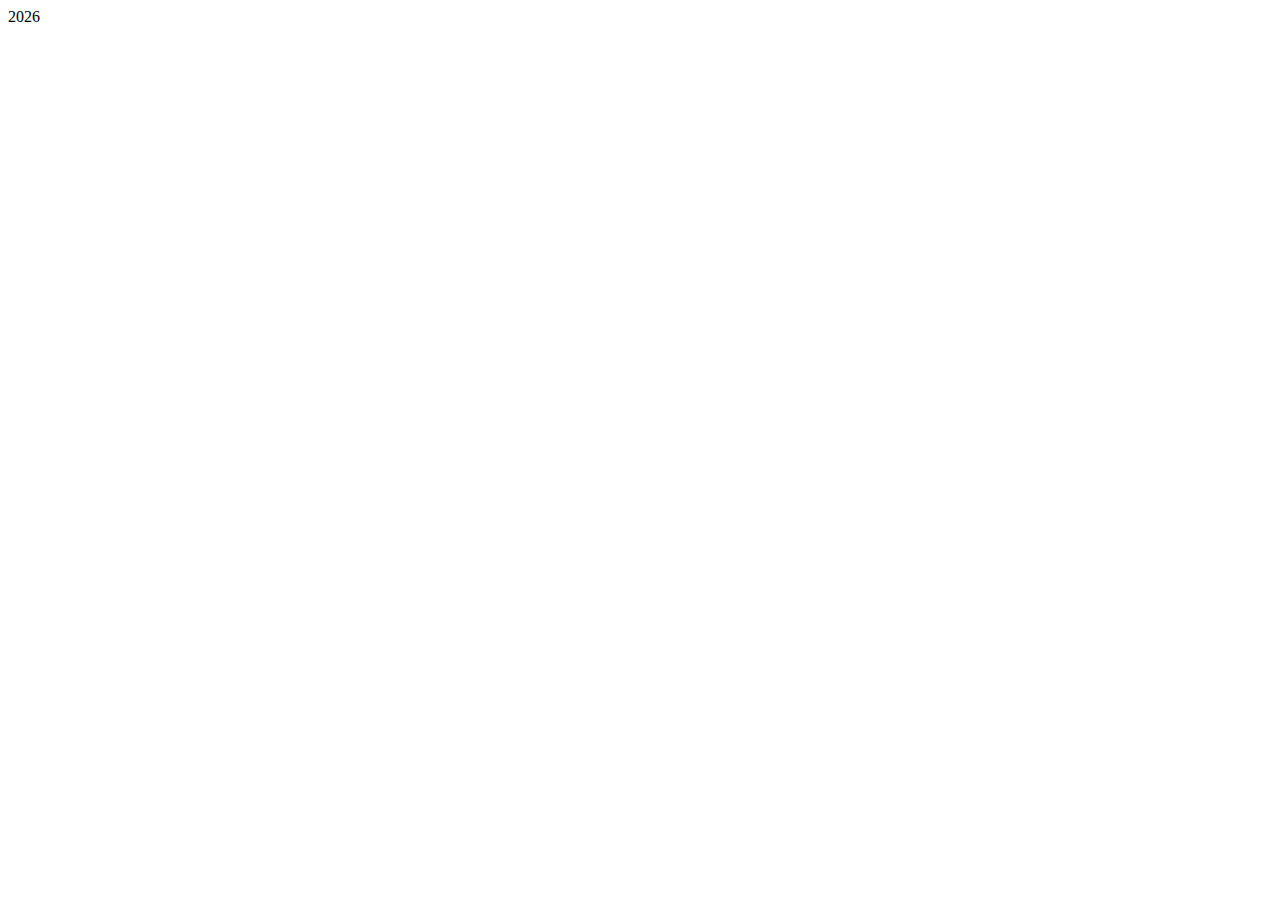
==== index.html @ 8a5441c1 "project started" ====
<!DOCTYPE html>
<html lang="en">
<head>
    <meta charset="UTF-8">
    <meta name="viewport" content="width=device-width, initial-scale=1.0">
    <meta http-equiv="X-UA-Compatible" content="ie=edge">
    <link rel="stylesheet" href="https://use.fontawesome.com/releases/v5.3.1/css/all.css" integrity="sha384-mzrmE5qonljUremFsqc01SB46JvROS7bZs3IO2EmfFsd15uHvIt+Y8vEf7N7fWAU" crossorigin="anonymous">
    <link rel="stylesheet" href="https://stackpath.bootstrapcdn.com/bootstrap/4.1.3/css/bootstrap.min.css" integrity="sha384-MCw98/SFnGE8fJT3GXwEOngsV7Zt27NXFoaoApmYm81iuXoPkFOJwJ8ERdknLPMO" crossorigin="anonymous">

    <link rel="stylesheet" href="css/style.css">
    <title>Bootstrap Theme</title>
</head>
<body>
    <!-- Start Here -->

<span id="year"></span>    
<script src="https://ajax.googleapis.com/ajax/libs/jquery/3.3.1/jquery.min.js"></script>
<script src="https://cdnjs.cloudflare.com/ajax/libs/popper.js/1.14.3/umd/popper.min.js" integrity="sha384-ZMP7rVo3mIykV+2+9J3UJ46jBk0WLaUAdn689aCwoqbBJiSnjAK/l8WvCWPIPm49" crossorigin="anonymous"></script>
<script src="https://stackpath.bootstrapcdn.com/bootstrap/4.1.3/js/bootstrap.min.js" integrity="sha384-ChfqqxuZUCnJSK3+MXmPNIyE6ZbWh2IMqE241rYiqJxyMiZ6OW/JmZQ5stwEULTy" crossorigin="anonymous"></script>

<script>
    //get the current year for copyright
    $('#year').text(new Date().getFullYear());
</script>
</body>
</html>
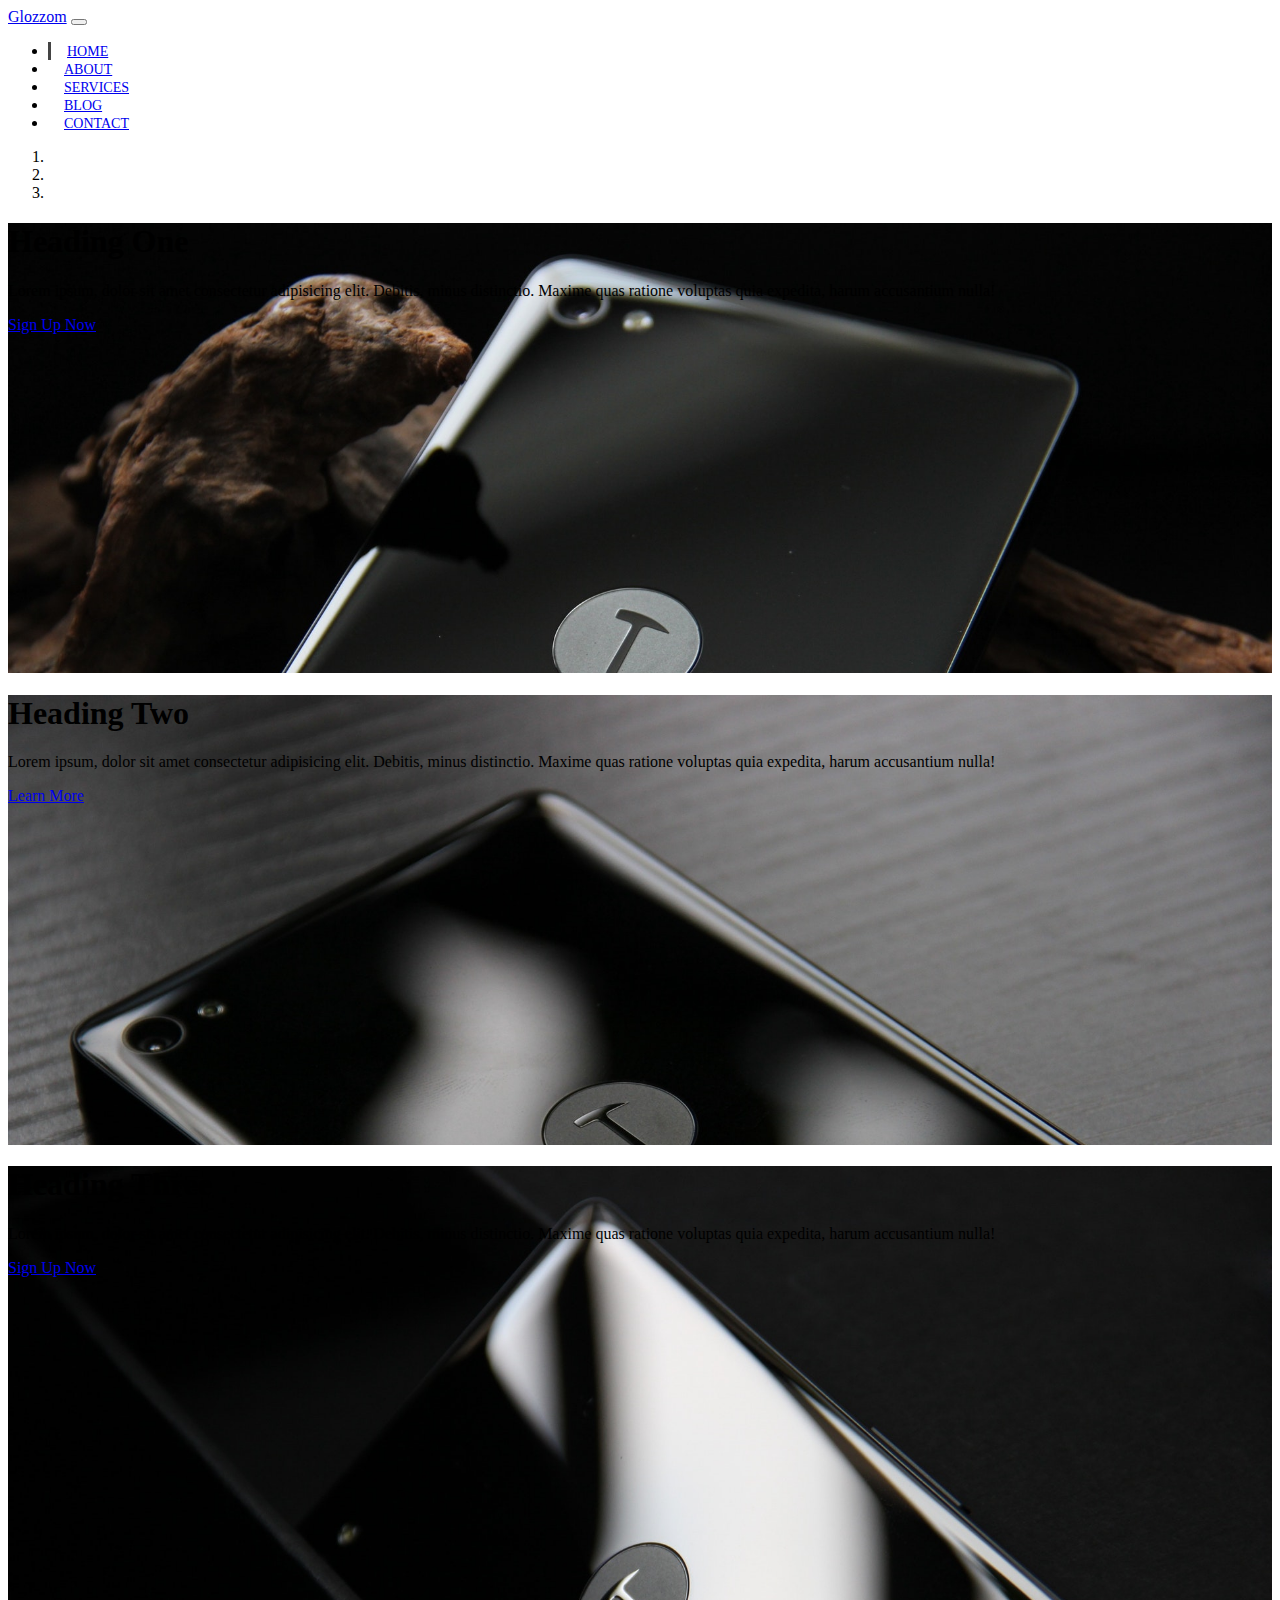
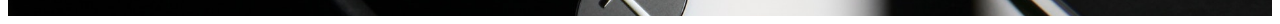
==== commit 0785dda4: "carousel done" ====
--- a/index.html
+++ b/index.html
@@ -11,9 +11,80 @@
     <title>Bootstrap Theme</title>
 </head>
 <body>
-    <!-- Start Here -->
+    <nav class="navbar navbar-expand-sm navbar-dark bg-dark">
+        <div class="container">
+            <a href="index.html" class="navbar-brand">Glozzom</a>
+            <button class="navbar-toggler" data-toggle="collapse" data-target="#navbar-collapse">
+                    <span class="navbar-toggler-icon"></span>
+            </button>
+            <div class="collapse navbar-collapse" id="navbar-collapse">
+                <ul class="navbar-nav ml-auto">
+                    <li class="nav-item active">
+                        <a href="index.html" class="nav-link">Home</a>
+                    </li>
+                    <li class="nav-item">
+                        <a href="about.html" class="nav-link">About</a>
+                    </li>
+                    <li class="nav-item">
+                        <a href="services.html" class="nav-link">Services</a>
+                    </li>
+                    <li class="nav-item">
+                        <a href="blog.html" class="nav-link">Blog</a>
+                    </li>
+                    <li class="nav-item">
+                        <a href="contact.html" class="nav-link">Contact</a>
+                    </li>    
+                </ul>
+            </div>
+            
+        </div>
+    </nav>
 
-<span id="year"></span>    
+    <!-- showcase slider -->
+<section id="showcase">
+    <div id="my-carousel" class="carousel slide" data-ride="carousel">
+        <ol class="carousel-indicators">
+            <li class="active" data-target="#my-carousel" data-slide-to="0"></li>
+            <li data-target="#my-carousel" data-slide-to="1"></li>
+            <li data-target="#my-carousel" data-slide-to="2"></li>
+        </ol>
+        <div class="carousel-inner">
+            <div class="carousel-item carousel-image-1 active">
+                <div class="container">
+                    <div class="carousel-caption d-none d-sm-block text-right mb-5">
+                        <h1 class="display-3">Heading One</h1>
+                        <p class="lead">Lorem ipsum, dolor sit amet consectetur adipisicing elit. Debitis, minus distinctio. Maxime quas ratione voluptas quia expedita, harum accusantium nulla!</p>
+                        <a href="#" class="btn btn-danger btn-lg">Sign Up Now</a>
+                    </div>
+                </div>
+            </div>
+            <div class="carousel-item carousel-image-2">
+                <div class="container">
+                    <div class="carousel-caption d-none d-sm-block mb-5">
+                        <h1 class="display-3">Heading Two</h1>
+                        <p class="lead">Lorem ipsum, dolor sit amet consectetur adipisicing elit. Debitis, minus distinctio. Maxime quas ratione voluptas quia expedita, harum accusantium nulla!</p>
+                        <a href="#" class="btn btn-primary btn-lg">Learn More</a>
+                    </div>
+                </div>
+            </div>
+            <div class="carousel-item carousel-image-3">
+                <div class="container">
+                    <div class="carousel-caption d-none d-sm-block text-right mb-5">
+                        <h1 class="display-3">Heading Three</h1>
+                        <p class="lead">Lorem ipsum, dolor sit amet consectetur adipisicing elit. Debitis, minus distinctio. Maxime quas ratione voluptas quia expedita, harum accusantium nulla!</p>
+                        <a href="#" class="btn btn-success btn-lg">Sign Up Now</a>
+                    </div>
+                </div>
+            </div>
+        </div>
+        <a href="#my-carousel" data-slide="prev" class="carousel-control-prev">
+            <span class="carousel-control-prev-icon"></span>
+        </a>
+        <a href="#my-carousel" data-slide="next" class="carousel-control-next">
+            <span class="carousel-control-next-icon"></span>
+        </a>
+    </div>
+</section>
 <script src="https://ajax.googleapis.com/ajax/libs/jquery/3.3.1/jquery.min.js"></script>
 <script src="https://cdnjs.cloudflare.com/ajax/libs/popper.js/1.14.3/umd/popper.min.js" integrity="sha384-ZMP7rVo3mIykV+2+9J3UJ46jBk0WLaUAdn689aCwoqbBJiSnjAK/l8WvCWPIPm49" crossorigin="anonymous"></script>
 <script src="https://stackpath.bootstrapcdn.com/bootstrap/4.1.3/js/bootstrap.min.js" integrity="sha384-ChfqqxuZUCnJSK3+MXmPNIyE6ZbWh2IMqE241rYiqJxyMiZ6OW/JmZQ5stwEULTy" crossorigin="anonymous"></script>
--- a/css/style.css
+++ b/css/style.css
@@ -0,0 +1,26 @@
+.navbar .nav-link {
+    font-size: 14px;
+    text-transform: uppercase;
+    padding-left: 1rem !important;
+    padding-right: 1rem !important;
+}
+
+.navbar .nav-item.active {
+    border-left: #444 3px solid;
+}
+
+.carousel-item {
+    height: 450px;
+}
+.carousel-image-1 {
+    background: url('../img/image1.jpg');
+    background-size: cover;
+}
+.carousel-image-2 {
+    background: url('../img/image2.jpg');
+    background-size: cover;
+}
+.carousel-image-3 {
+    background: url('../img/image3.jpg');
+    background-size: cover;
+}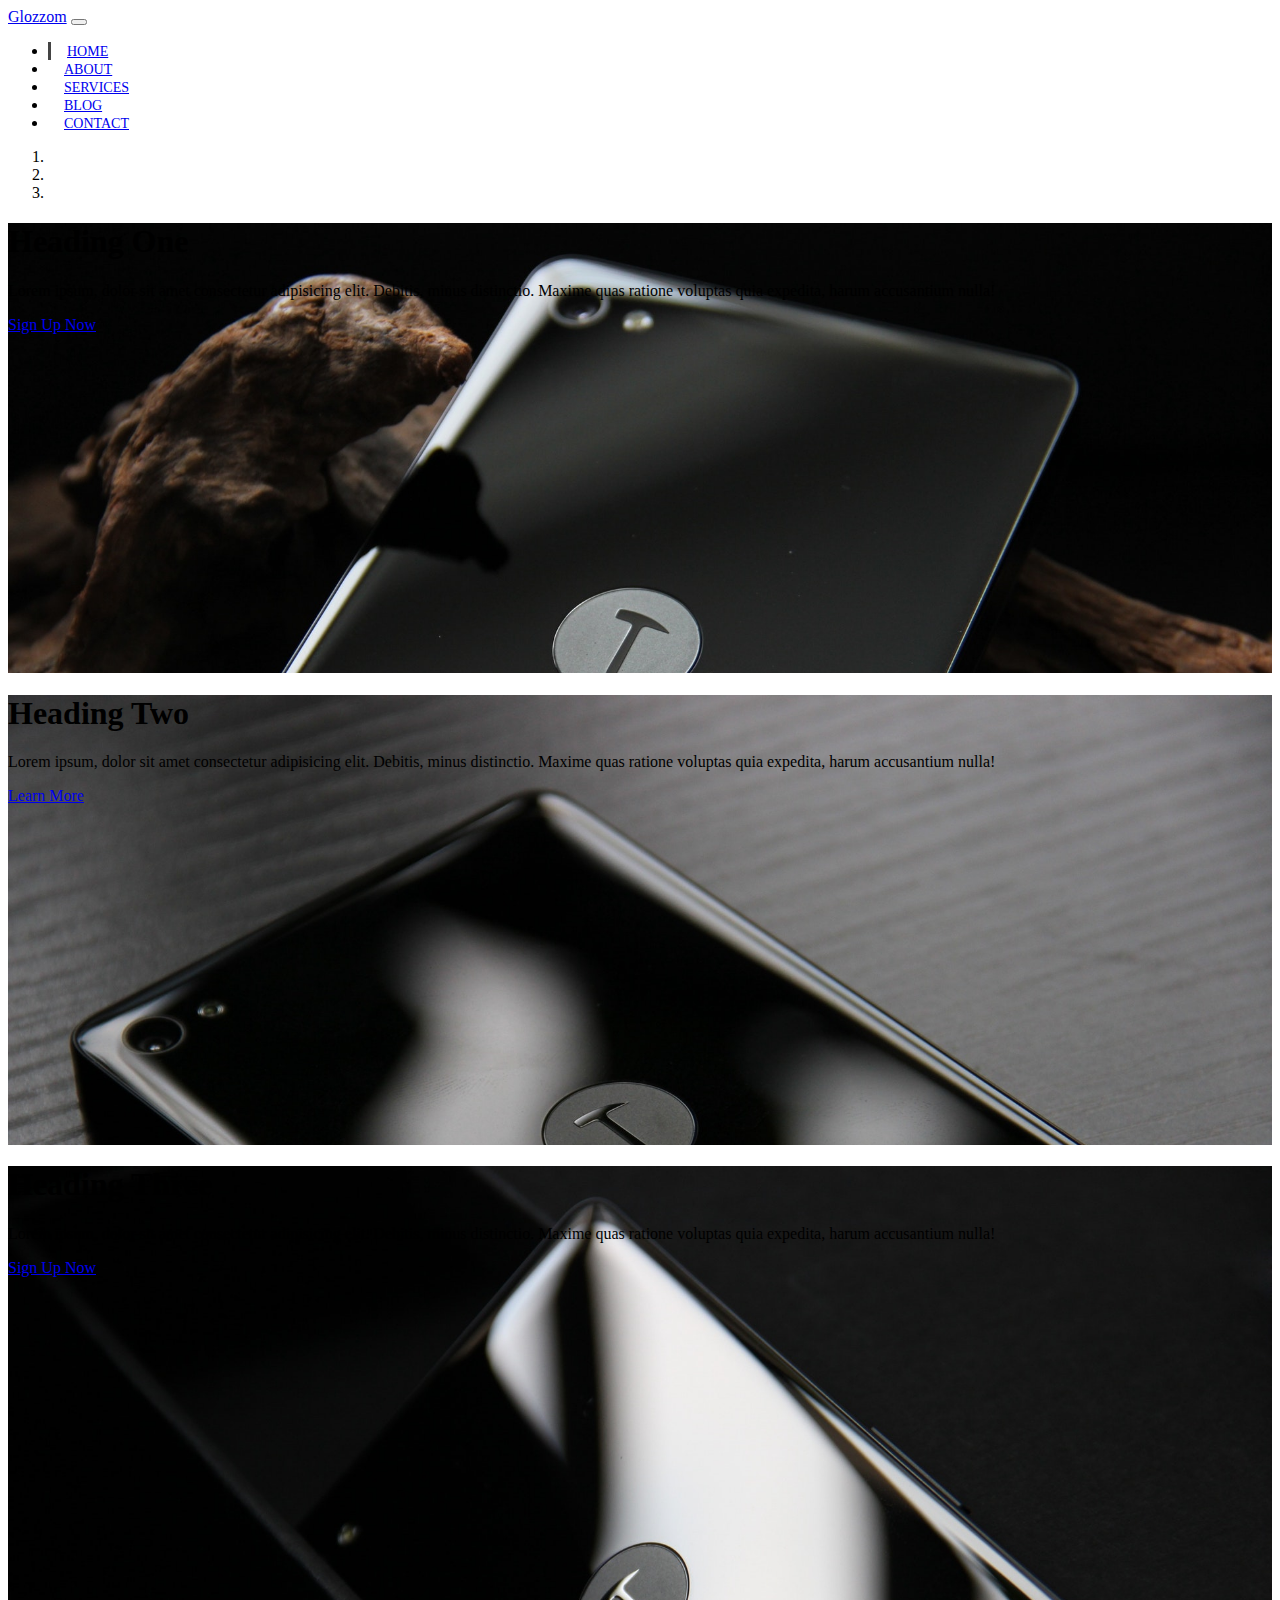
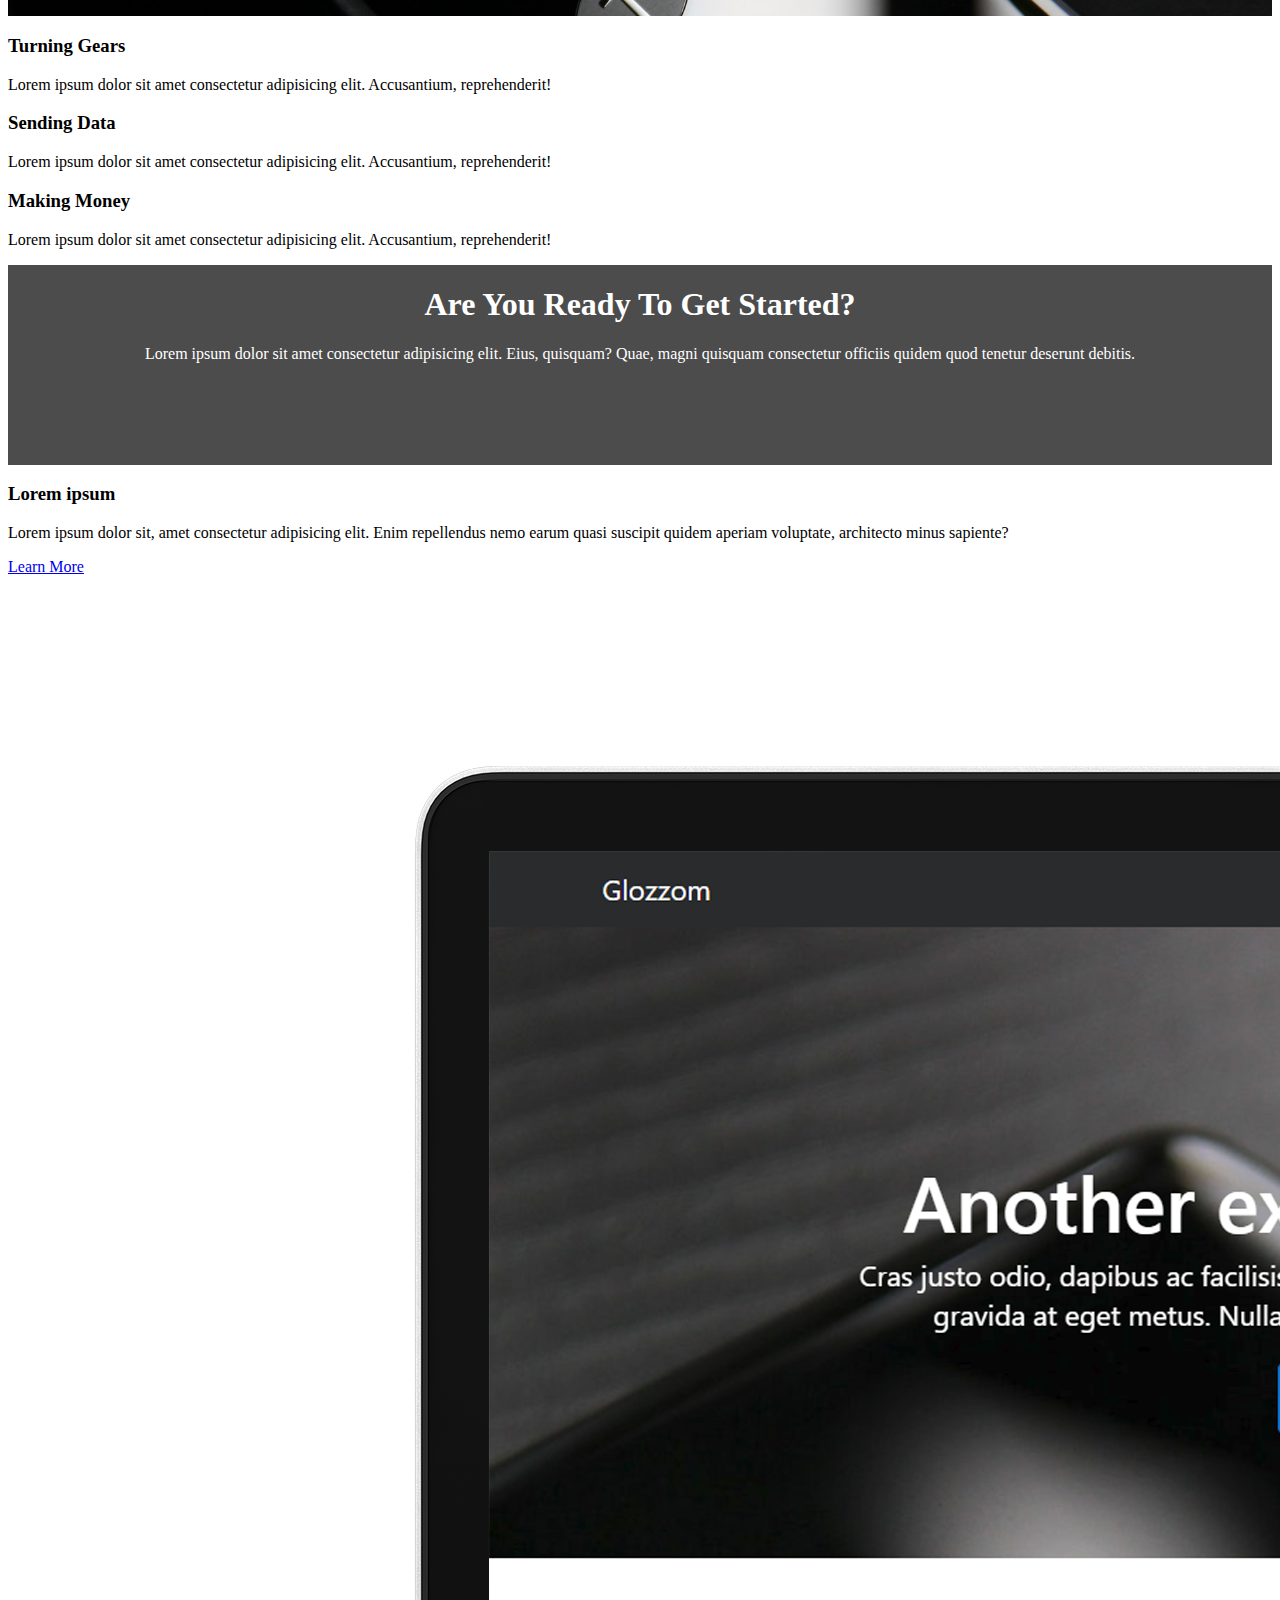
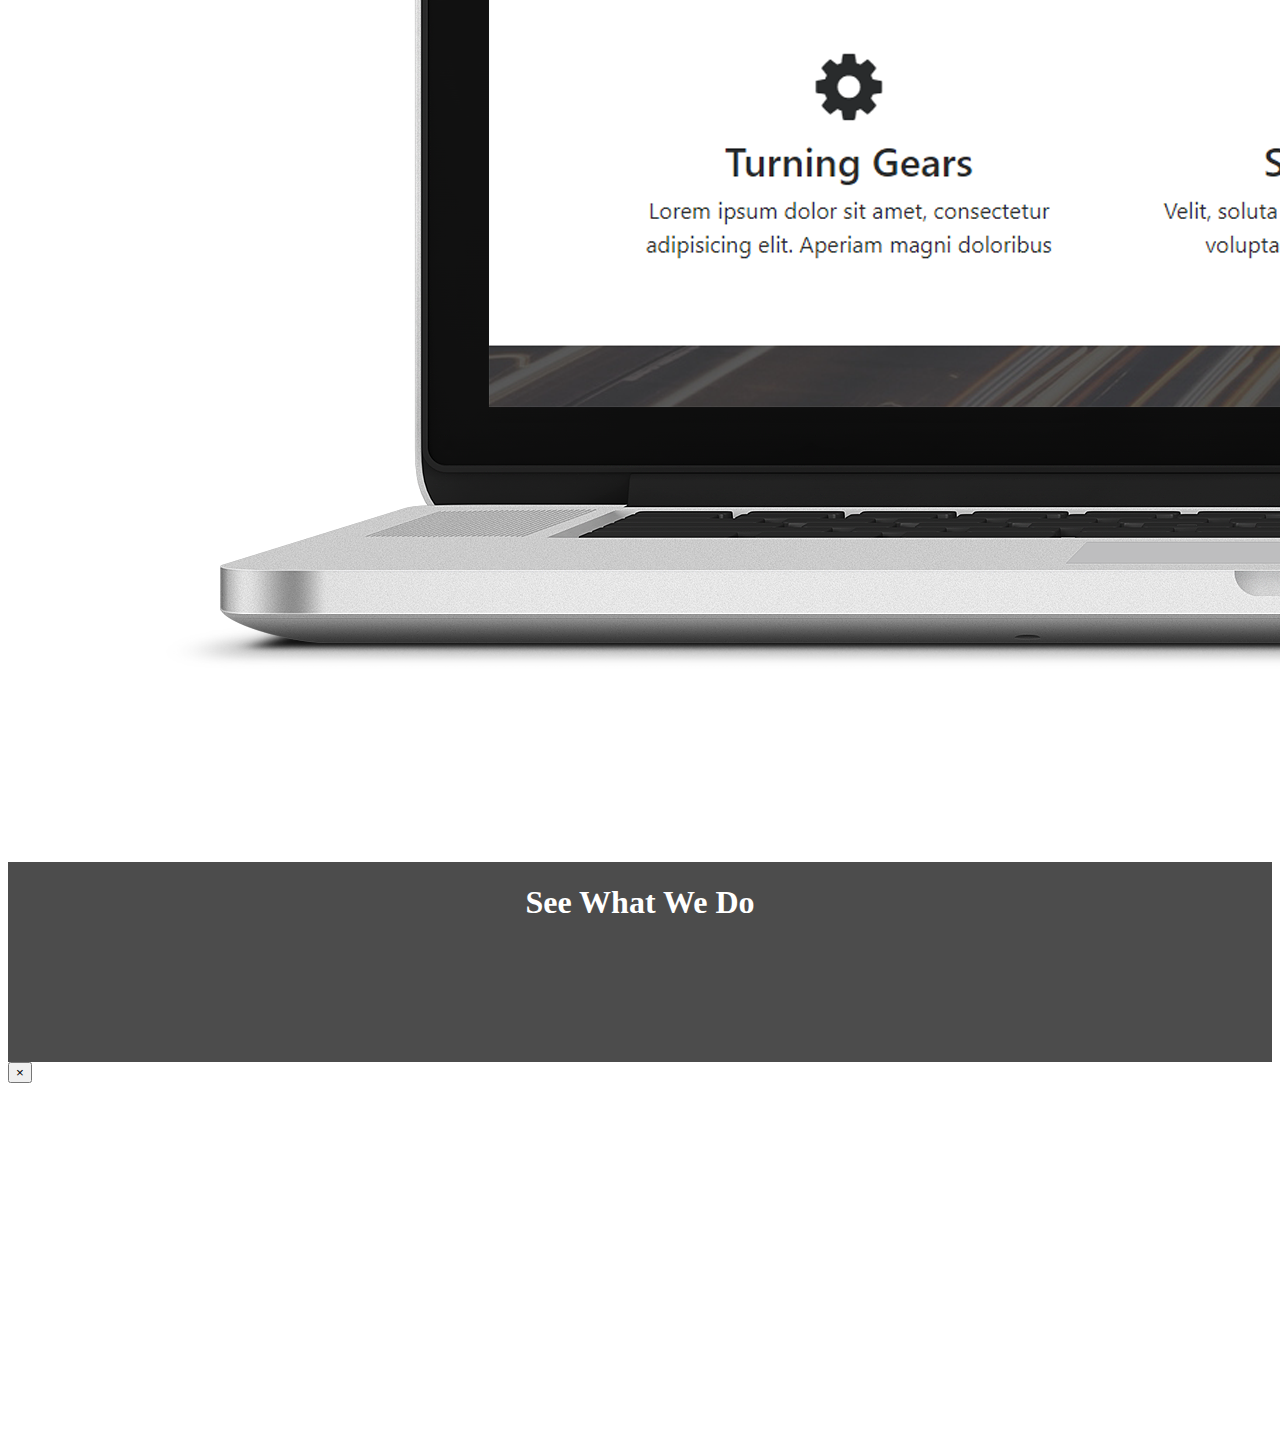
==== commit c4fc321c: "video modal added" ====
--- a/index.html
+++ b/index.html
@@ -85,6 +85,93 @@
         </a>
     </div>
 </section>
+
+<!-- home icon section -->
+
+<section id="home-icons" class="py-5">
+    <div class="container">
+        <div class="row">
+            <div class="col-md-4 mb-4 text-center">
+                <i class="fas fa-cog fa-3x mb-2"></i>
+                <h3>Turning Gears</h3>
+                <p>Lorem ipsum dolor sit amet consectetur adipisicing elit. Accusantium, reprehenderit!</p>
+            </div>
+            <div class="col-md-4 mb-4 text-center">
+                <i class="fas fa-cloud fa-3x mb-2"></i>
+                <h3>Sending Data</h3>
+                <p>Lorem ipsum dolor sit amet consectetur adipisicing elit. Accusantium, reprehenderit!</p>
+            </div>
+            <div class="col-md-4 mb-4 text-center">
+                <i class="fas fa-cart-plus fa-3x mb-2"></i>
+                <h3>Making Money</h3>
+                <p>Lorem ipsum dolor sit amet consectetur adipisicing elit. Accusantium, reprehenderit!</p>
+            </div>
+        </div>
+    </div>
+</section>
+
+<!-- home heading Section -->
+
+<section id="home-heading" class=" p-5">
+    <div class="dark-overlay">
+        <div class="row">
+            <div class="col">
+                <div class="container pt-5">
+                    <h1>Are You Ready To Get Started?</h1>
+                    <p class="d-none d-md-block">Lorem ipsum dolor sit amet consectetur adipisicing elit. Eius, quisquam? Quae, magni quisquam consectetur officiis quidem quod tenetur deserunt debitis.</p>
+                </div>
+            </div>
+        </div>
+    </div>
+</section>
+
+<!-- info section -->
+<section id="info" class="py3">
+    <div class="container">
+        <div class="row">
+            <div class="col-md-6 align-self-center">
+                <h3>Lorem ipsum</h3>
+                <p>Lorem ipsum dolor sit, amet consectetur adipisicing elit. Enim repellendus nemo earum quasi suscipit quidem aperiam voluptate, architecto minus sapiente?</p>
+                <a href="about.html" class="btn btn-outline-danger btn-lg">Learn More</a>
+            </div>
+            <div class="col-md-6">
+                <img src="img/laptop.png" alt="" class="img-fluid">
+            </div>
+        </div>
+    </div>
+</section>
+
+<!-- video play section -->
+
+<section id="video-play">
+    <div class="dark-overlay">
+        <div class="row">
+            <div class="col">
+                <div class="container p-5">
+                    <a href="#" class="video" data-video="https://www.youtube.com/embed/ZKTngCsULI8" data-toggle="modal" data-target="#video-modal">
+                    <i class="fas fa-play fa-3x"></i></a>
+                    <h1>See What We Do</h1>
+                </div>
+            </div>
+        </div>
+    </div>
+</section>
+
+<!-- video modal -->
+
+<div class="modal fade" id="video-modal">
+    <div class="modal-dialog">
+        <div class="modal-content">
+            <div class="modal-body">
+                <button class="close" data-dismiss="modal">
+                    <span>&times;</span>
+                </button>
+                <iframe src="" frameborder="0" height="350" width="100%" allowfullscreen></iframe>
+            </div>
+        </div>
+    </div>
+</div>
+
 <script src="https://ajax.googleapis.com/ajax/libs/jquery/3.3.1/jquery.min.js"></script>
 <script src="https://cdnjs.cloudflare.com/ajax/libs/popper.js/1.14.3/umd/popper.min.js" integrity="sha384-ZMP7rVo3mIykV+2+9J3UJ46jBk0WLaUAdn689aCwoqbBJiSnjAK/l8WvCWPIPm49" crossorigin="anonymous"></script>
 <script src="https://stackpath.bootstrapcdn.com/bootstrap/4.1.3/js/bootstrap.min.js" integrity="sha384-ChfqqxuZUCnJSK3+MXmPNIyE6ZbWh2IMqE241rYiqJxyMiZ6OW/JmZQ5stwEULTy" crossorigin="anonymous"></script>
@@ -92,6 +179,26 @@
 <script>
     //get the current year for copyright
     $('#year').text(new Date().getFullYear());
+
+    //configure slider to be slower
+    $('.carousel').carousel({
+        interval: 6000,
+        pause: 'hover'
+    });
+
+    //video play
+    $(function() {
+        //autoplay modal video
+        $('.video').click(function() {
+            var theModal = $(this).data('target'),
+            videoSRC = $(this).attr('data-video'),
+            videoSRCauto = videoSRC + '?modestbranding=1&rel=0&controls=0&showinfo=0&html5=1&autoplay=1';
+            $(theModal + ' iframe').attr('src', videoSRCauto);
+            $(theModal + ' button.close').click(function() {
+                $(theModal + ' iframe').attr('src', videoSRC);
+            });
+        });
+    });
 </script>
 </body>
 </html>--- a/css/style.css
+++ b/css/style.css
@@ -23,4 +23,37 @@
 .carousel-image-3 {
     background: url('../img/image3.jpg');
     background-size: cover;
+}
+
+#home-heading {
+    position: relative;
+    min-height: 200px;
+    background: url('../img/lights.jpg');
+    background-attachment: fixed;
+    background-repeat: no-repeat;
+    text-align: center;
+    color: #fff;
+}
+
+.dark-overlay {
+    position: absolute;
+    top: 0;
+    left: 0;
+    width: 100%;
+    height: 100%;
+    background: rgba(0, 0, 0, 0.7);
+}
+
+#video-play {
+    position: relative;
+    min-height: 200px;
+    background: url('../img/media.jpg');
+    background-attachment: fixed;
+    background-repeat: no-repeat;
+    background-position: 0 -300px;
+    text-align: center;
+    color: #fff;
+}
+#video-play a {
+    color: #fff;
 }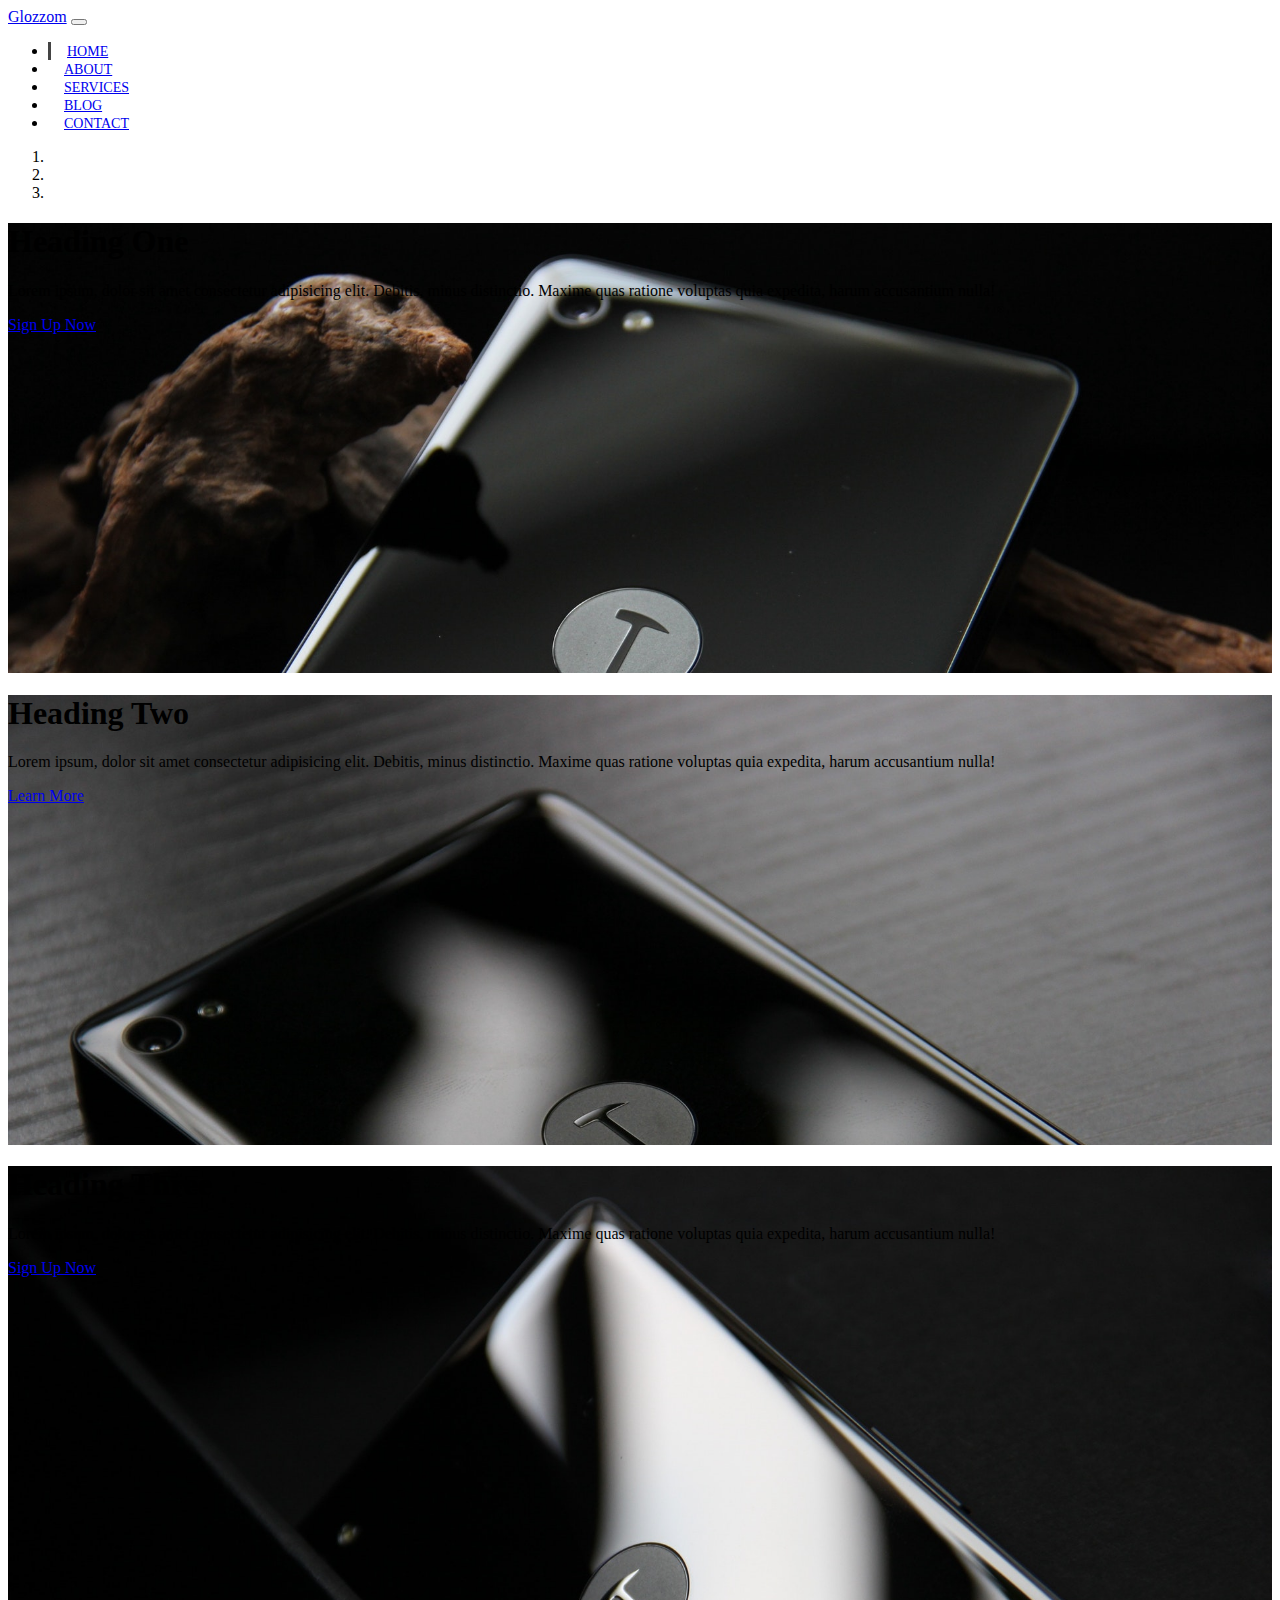
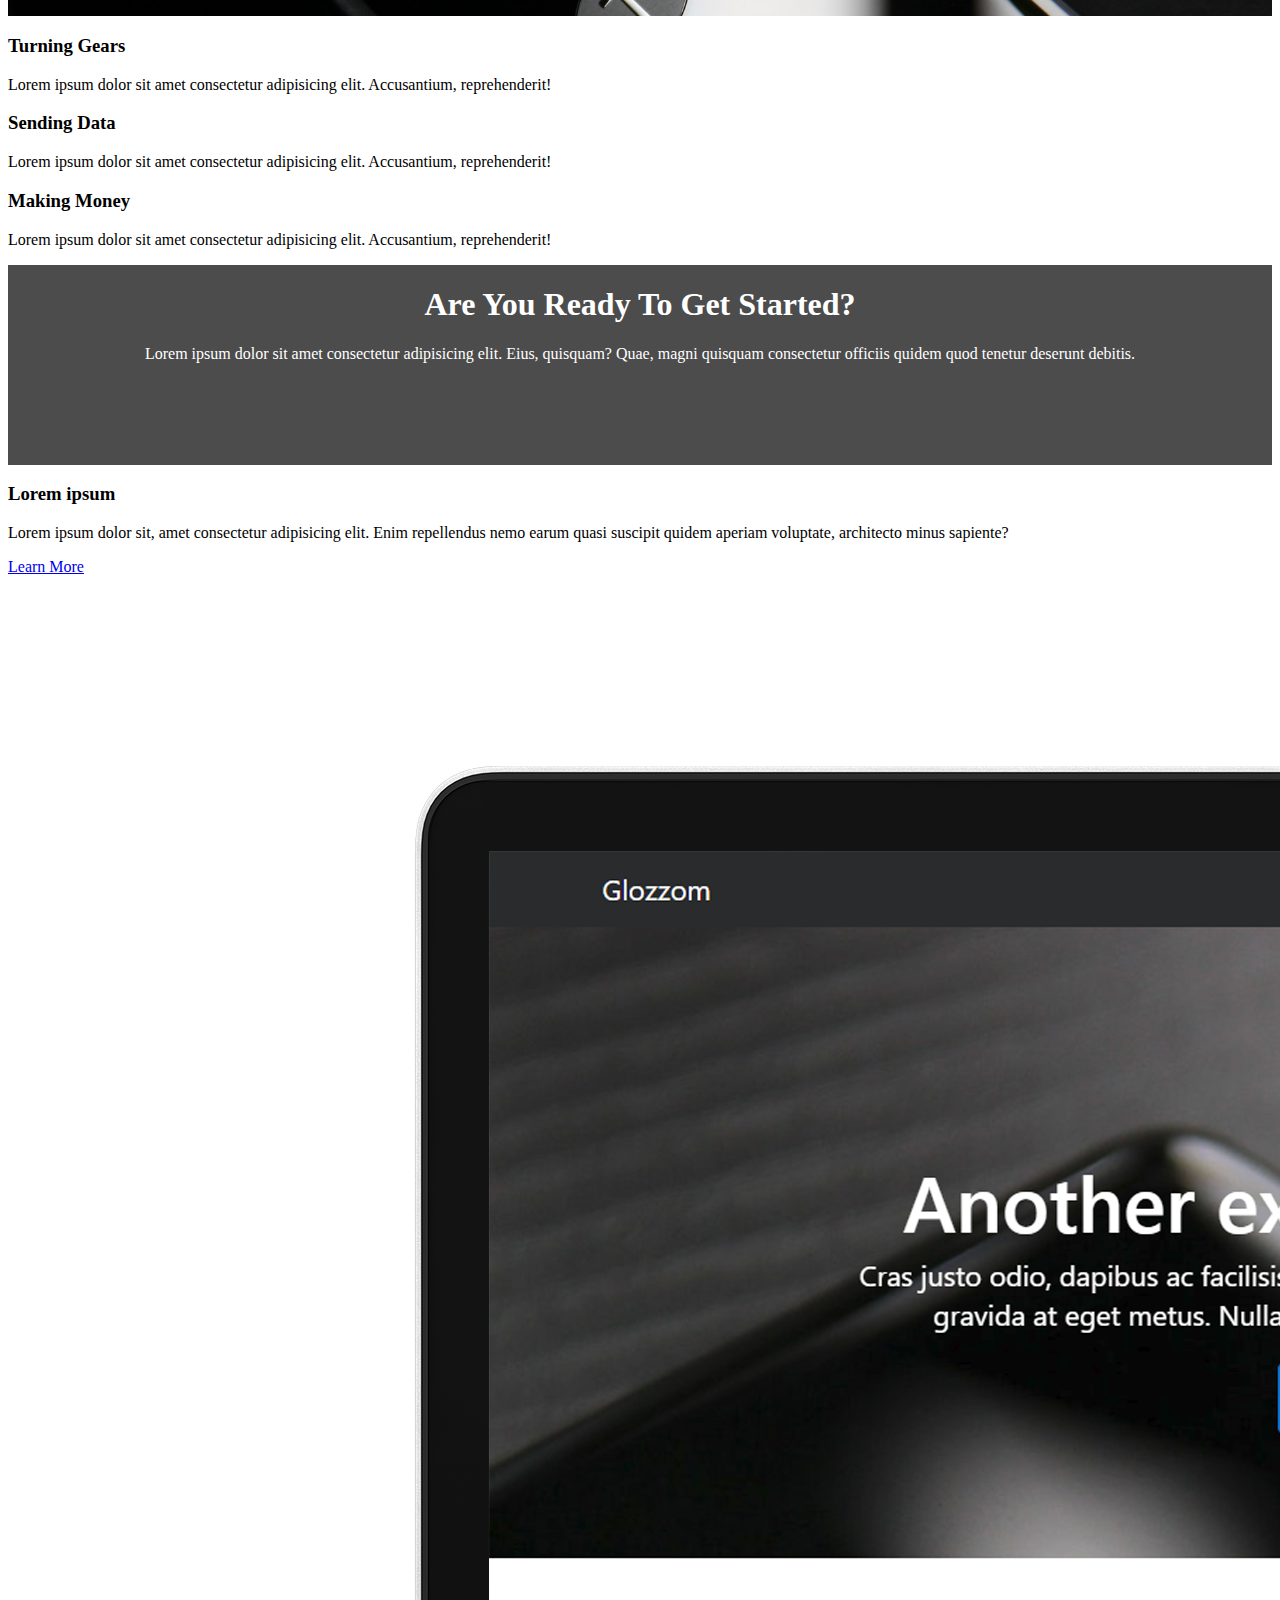
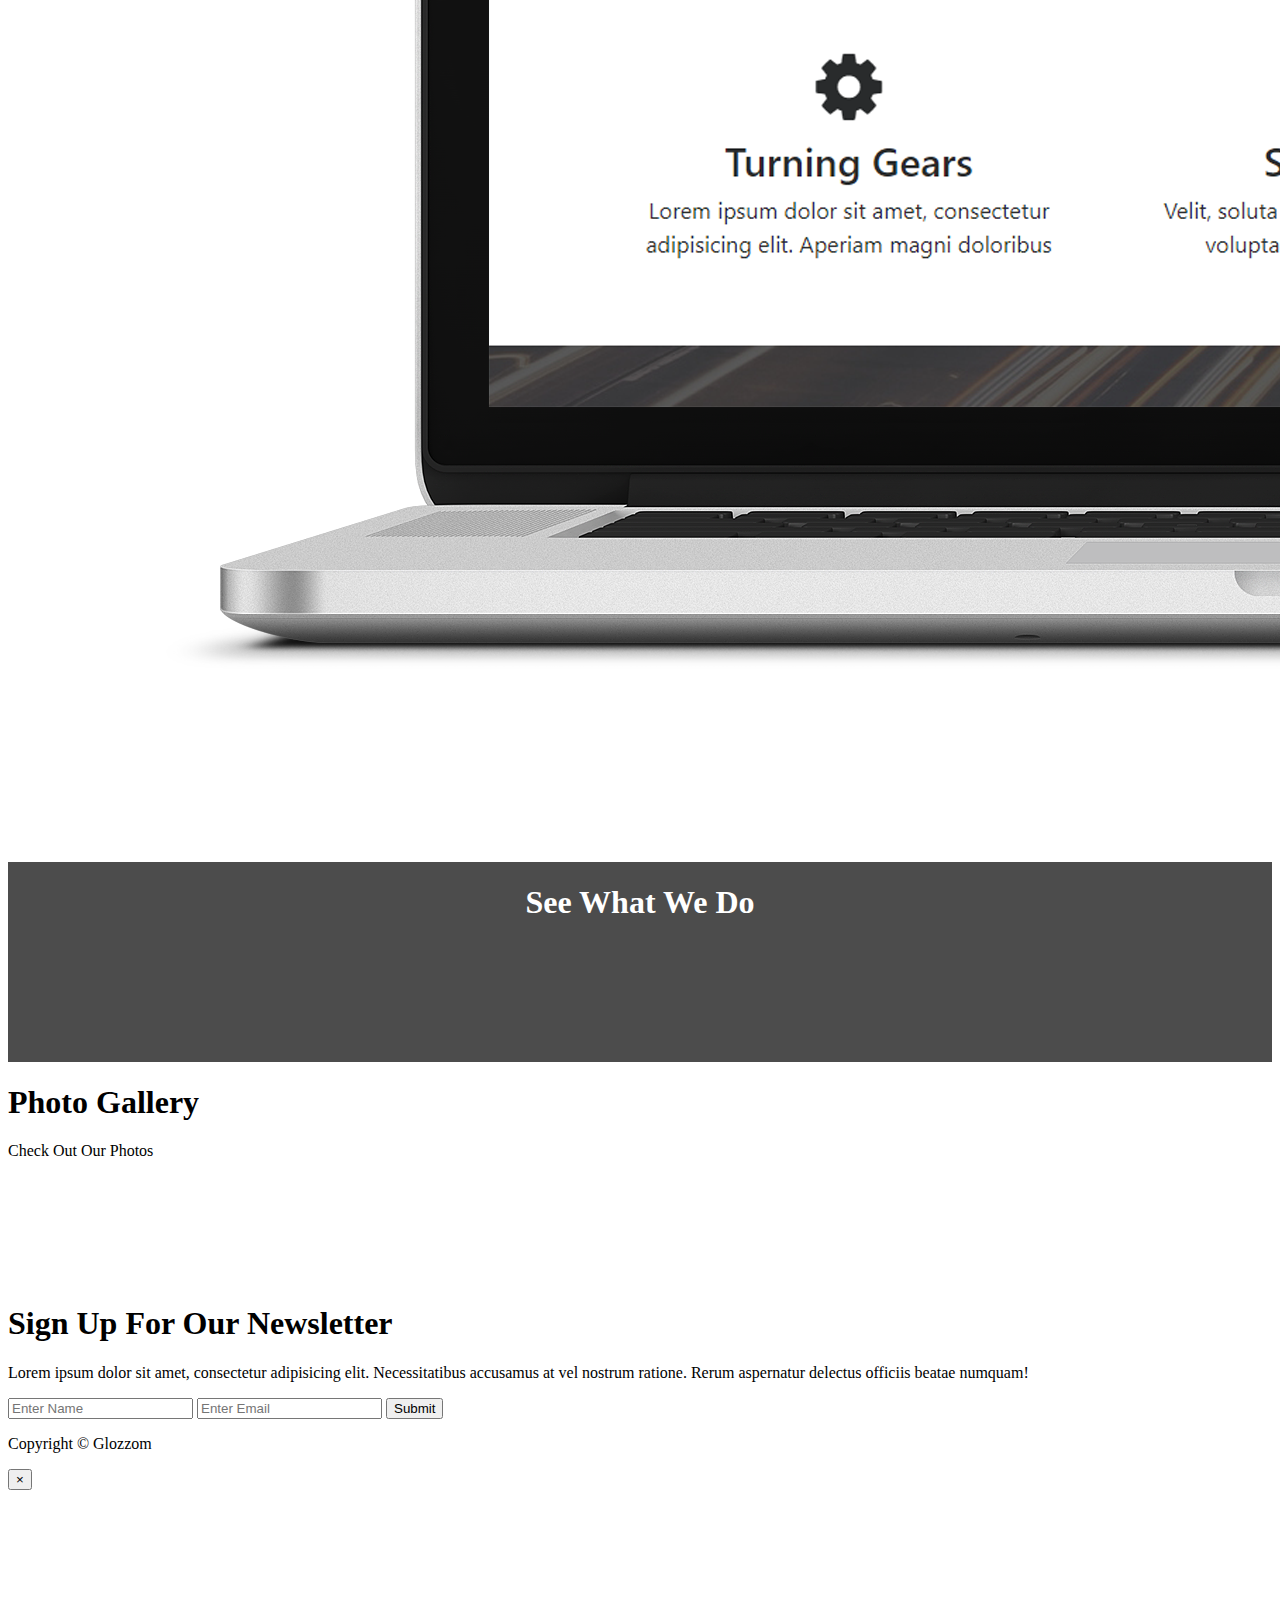
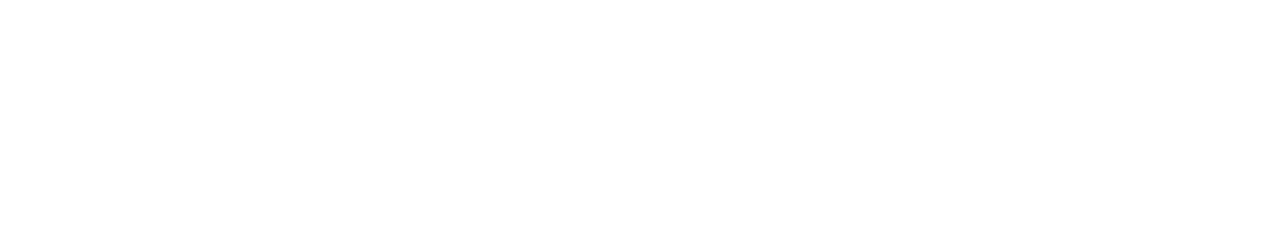
==== commit 9c27c206: "home page finished" ====
--- a/index.html
+++ b/index.html
@@ -6,6 +6,7 @@
     <meta http-equiv="X-UA-Compatible" content="ie=edge">
     <link rel="stylesheet" href="https://use.fontawesome.com/releases/v5.3.1/css/all.css" integrity="sha384-mzrmE5qonljUremFsqc01SB46JvROS7bZs3IO2EmfFsd15uHvIt+Y8vEf7N7fWAU" crossorigin="anonymous">
     <link rel="stylesheet" href="https://stackpath.bootstrapcdn.com/bootstrap/4.1.3/css/bootstrap.min.css" integrity="sha384-MCw98/SFnGE8fJT3GXwEOngsV7Zt27NXFoaoApmYm81iuXoPkFOJwJ8ERdknLPMO" crossorigin="anonymous">
+    <link rel="stylesheet" href="https://cdnjs.cloudflare.com/ajax/libs/ekko-lightbox/5.3.0/ekko-lightbox.css" />
 
     <link rel="stylesheet" href="css/style.css">
     <title>Bootstrap Theme</title>
@@ -157,6 +158,71 @@
     </div>
 </section>
 
+<!-- photo gallery -->
+<section id="gallery" class="py-5">
+    <div class="container">
+        <h1 class="text-center">Photo Gallery</h1>
+        <p class="text-center">Check Out Our Photos</p>
+        <div class="row mb-4">
+            <div class="col-md-4">
+                <a href="https://source.unsplash.com/random/560x560" data-toggle="lightbox" data-gallery="img-gallery" data-height="560" data-width="560">
+                <img src="https://source.unsplash.com/random/560x560" alt="" class="img-fluid"></a>
+            </div>
+            <div class="col-md-4">
+                <a href="https://source.unsplash.com/random/561x561" data-toggle="lightbox" data-gallery="img-gallery" data-height="561" data-width="561">
+                <img src="https://source.unsplash.com/random/561x561" alt="" class="img-fluid"></a>
+            </div>
+            <div class="col-md-4">
+                <a href="https://source.unsplash.com/random/562x562" data-toggle="lightbox" data-gallery="img-gallery" data-height="562" data-width="562">
+                <img src="https://source.unsplash.com/random/562x562" alt="" class="img-fluid"></a>
+            </div>            
+        </div>
+        <div class="row mb-4">
+            <div class="col-md-4">
+                <a href="https://source.unsplash.com/random/563x563" data-toggle="lightbox" data-gallery="img-gallery" data-height="563" data-width="563">
+                <img src="https://source.unsplash.com/random/563x563" alt="" class="img-fluid"></a>
+            </div>
+            <div class="col-md-4">
+                <a href="https://source.unsplash.com/random/564x564" data-toggle="lightbox" data-gallery="img-gallery" data-height="564" data-width="564">
+                <img src="https://source.unsplash.com/random/564x564" alt="" class="img-fluid"></a>
+            </div>
+            <div class="col-md-4">
+                <a href="https://source.unsplash.com/random/565x565" data-toggle="lightbox" data-gallery="img-gallery" data-height="565" data-width="565">
+                <img src="https://source.unsplash.com/random/565x565" alt="" class="img-fluid"></a>
+            </div>            
+        </div>
+    </div>
+</section>
+
+<!-- newsletter -->
+<section id="newsletter" class="text-center p-5 bg-dark text-white">
+    <div class="container">
+        <div class="row">
+            <div class="col">
+                <h1>Sign Up For Our Newsletter</h1>
+                <p>Lorem ipsum dolor sit amet, consectetur adipisicing elit. Necessitatibus accusamus at vel nostrum ratione. Rerum aspernatur delectus officiis beatae numquam!</p>
+                <form class="form-inline justify-content-center">
+                    <input type="text" class="form-control mb-2 mr-2" placeholder="Enter Name">
+                    <input type="email" class="form-control mb-2 mr-2" placeholder="Enter Email">
+                    <button class="btn btn-primary mb-2">Submit</button>
+                </form>
+            </div>
+        </div>
+    </div>
+</section>
+
+<!-- footer -->
+
+<footer id="main-footer" class="text-center p-4">
+    <div class="container">
+        <div class="row">
+            <div class="col">
+                <p>Copyright &copy; <span class="year"> Glozzom</span></p>
+            </div>
+        </div>
+    </div>
+</footer>
+
 <!-- video modal -->
 
 <div class="modal fade" id="video-modal">
@@ -175,6 +241,7 @@
 <script src="https://ajax.googleapis.com/ajax/libs/jquery/3.3.1/jquery.min.js"></script>
 <script src="https://cdnjs.cloudflare.com/ajax/libs/popper.js/1.14.3/umd/popper.min.js" integrity="sha384-ZMP7rVo3mIykV+2+9J3UJ46jBk0WLaUAdn689aCwoqbBJiSnjAK/l8WvCWPIPm49" crossorigin="anonymous"></script>
 <script src="https://stackpath.bootstrapcdn.com/bootstrap/4.1.3/js/bootstrap.min.js" integrity="sha384-ChfqqxuZUCnJSK3+MXmPNIyE6ZbWh2IMqE241rYiqJxyMiZ6OW/JmZQ5stwEULTy" crossorigin="anonymous"></script>
+<script src="https://cdnjs.cloudflare.com/ajax/libs/ekko-lightbox/5.3.0/ekko-lightbox.min.js"></script>
 
 <script>
     //get the current year for copyright
@@ -199,6 +266,12 @@
             });
         });
     });
+
+    //lightbox init
+    $(document).on('click', '[data-toggle="lightbox"]', function(event) {
+                event.preventDefault();
+                $(this).ekkoLightbox();
+            });
 </script>
 </body>
 </html>--- a/css/style.css
+++ b/css/style.css
@@ -1,3 +1,6 @@
+body {
+    overflow-x: hidden;
+}
 .navbar .nav-link {
     font-size: 14px;
     text-transform: uppercase;
